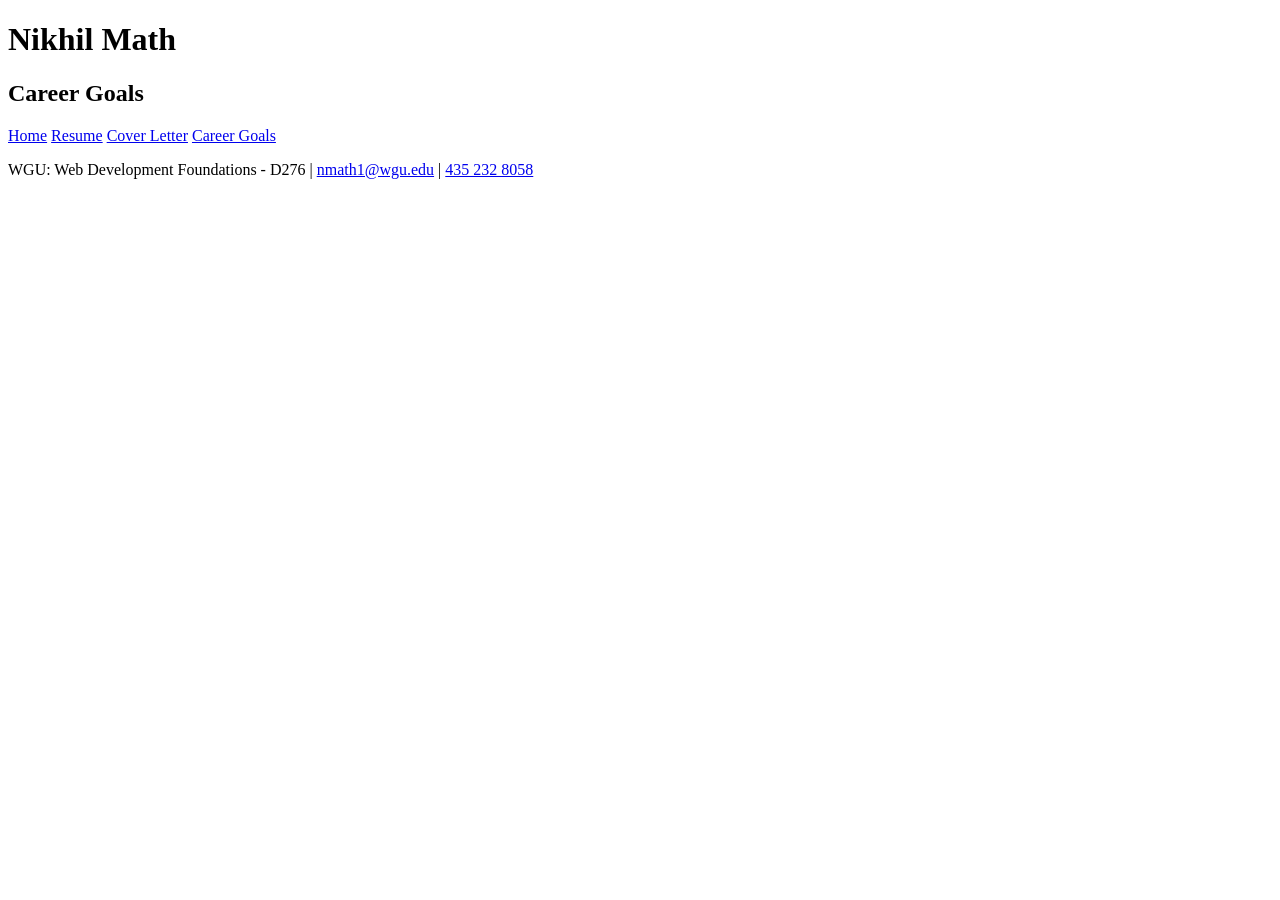
==== html-pages/career-goals.html @ 1b130dec "Created Base Template for the Pages" ====
<!doctype html>
<html lang="en">
  <head>
    <meta charset="UTF-8" />
    <meta name="viewport" content="width=device-width, initial-scale=1.0" />
    <link rel="stylesheet" href="/style.css" />
    <title>WGU - D276</title>
  </head>
  <body>
    <header>
      <h1>Nikhil Math</h1>
      <h2>Career Goals</h2>
      <nav>
        <a href="/index.html">Home</a>
        <a href="/html-pages/resume.html">Resume</a>
        <a href="/html-pages/cover-letter.html">Cover Letter</a>
        <a href="/html-pages/career-goals.html">Career Goals</a>
      </nav>
    </header>
    <main>
      <section>
      </section>
    </main>
    <footer>
      <p>
        WGU: Web Development Foundations - D276 |
        <a href="mailto:nmath1@wgu.edu">nmath1@wgu.edu</a> |
        <a href="tel:4352328058">435 232 8058</a>
      </p>
    </footer>
  </body>
</html>
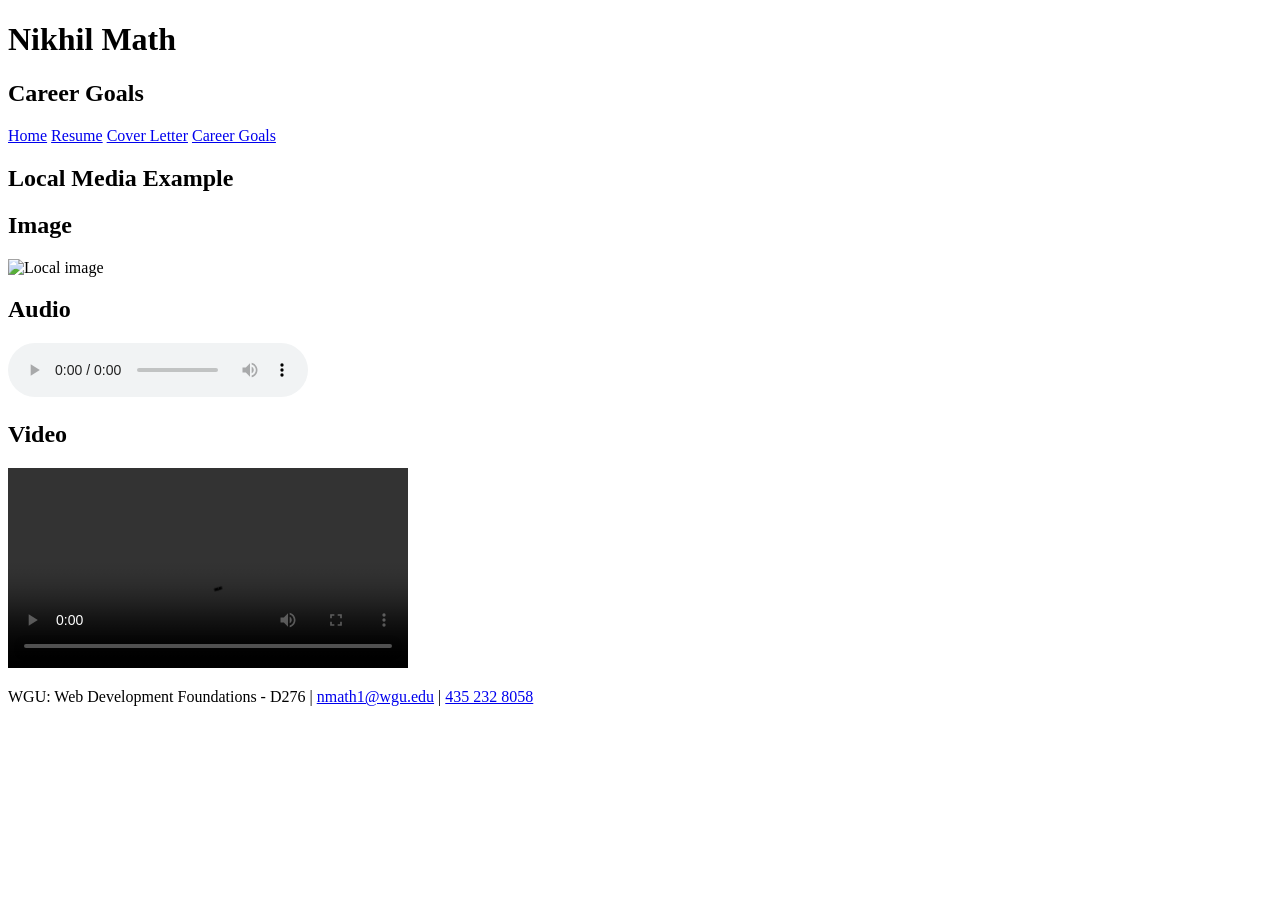
==== commit 706a01c5: "Created HTML for Digital Assets" ====
--- a/html-pages/career-goals.html
+++ b/html-pages/career-goals.html
@@ -19,6 +19,19 @@
     </header>
     <main>
       <section>
+        <h1>Local Media Example</h1>
+        <h2>Image</h2>
+        <img src="image.jpg" alt="Local image" width="300" />
+        <h2>Audio</h2>
+        <audio controls>
+          <source src="audio.mp3" type="audio/mpeg" />
+          Your browser does not support the audio element.
+        </audio>
+        <h2>Video</h2>
+        <video controls width="400">
+          <source src="video.mp4" type="video/mp4" />
+          Your browser does not support the video tag.
+        </video>
       </section>
     </main>
     <footer>
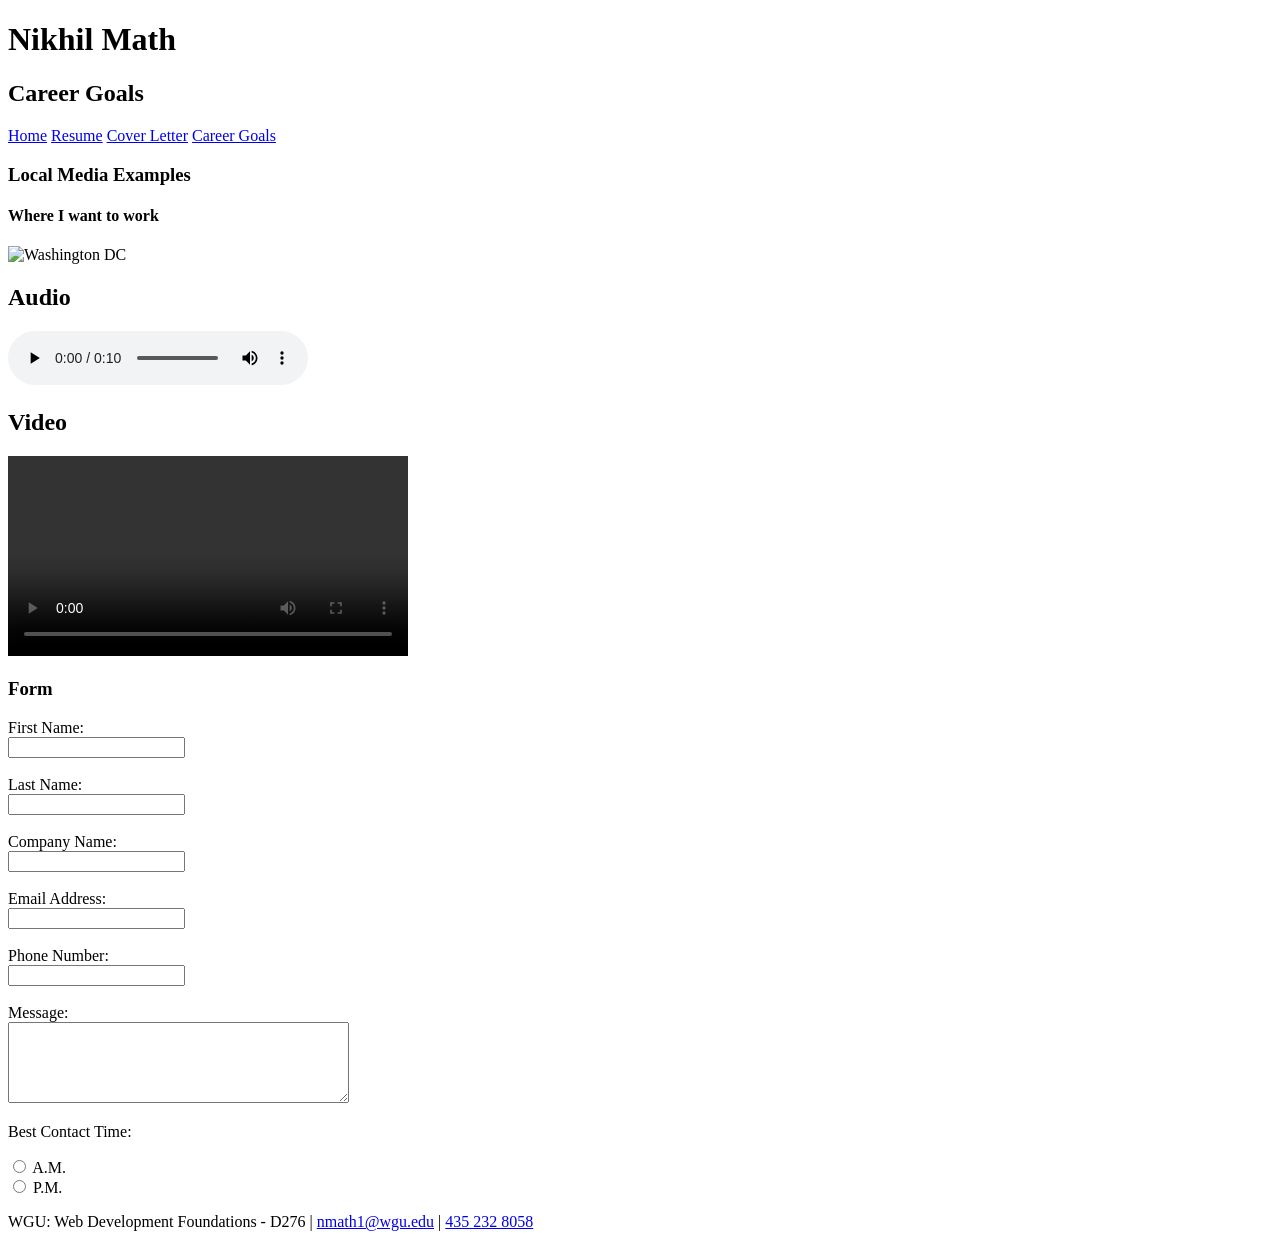
==== commit fb6594e5: "Finshed Base of Career Goals" ====
--- a/html-pages/career-goals.html
+++ b/html-pages/career-goals.html
@@ -19,20 +19,47 @@
     </header>
     <main>
       <section>
-        <h1>Local Media Example</h1>
-        <h2>Image</h2>
-        <img src="image.jpg" alt="Local image" width="300" />
+        <h3>Local Media Examples</h3>
+        <h4>Where I want to work</h4>
+        <img src="/image/work-here.jpg" alt="Washington DC" width="300" />
         <h2>Audio</h2>
         <audio controls>
-          <source src="audio.mp3" type="audio/mpeg" />
+          <source src="/audio/audio-sample.mp3" type="audio/mpeg" />
           Your browser does not support the audio element.
         </audio>
         <h2>Video</h2>
         <video controls width="400">
-          <source src="video.mp4" type="video/mp4" />
+          <source src="/video/cat_typing.mp4" type="video/mp4" />
           Your browser does not support the video tag.
         </video>
       </section>
+      <section>
+        <h3>Form</h3>
+        <form action="https://wp.zybooks.com/form-viewer.php" method="post">
+          <label for="fname">First Name:</label><br />
+          <input type="text" id="fname" name="firstname" required /><br /><br />
+          <label for="lname">Last Name:</label><br />
+          <input type="text" id="lname" name="lastname" required /><br /><br />
+          <label for="company">Company Name:</label><br />
+          <input type="text" id="company" name="company" required /><br /><br />
+          <label for="email">Email Address:</label><br />
+          <input type="email" id="email" name="email" required /><br /><br />
+          <label for="phone">Phone Number:</label><br />
+          <input type="tel" id="phone" name="phone" required /><br /><br />
+          <label for="message">Message:</label><br />
+          <textarea
+            id="message"
+            name="message"
+            rows="5"
+            cols="40"
+            required
+          ></textarea
+          ><br />
+          <p>Best Contact Time:</p>
+          <input type="radio" id="am" name="contacttime" value="am" required />
+          <label for="am">A.M.</label><br />
+          <input type="radio" id="pm" name="contacttime" value="pm" />
+          <label for="pm">P.M.</label><br />
     </main>
     <footer>
       <p>
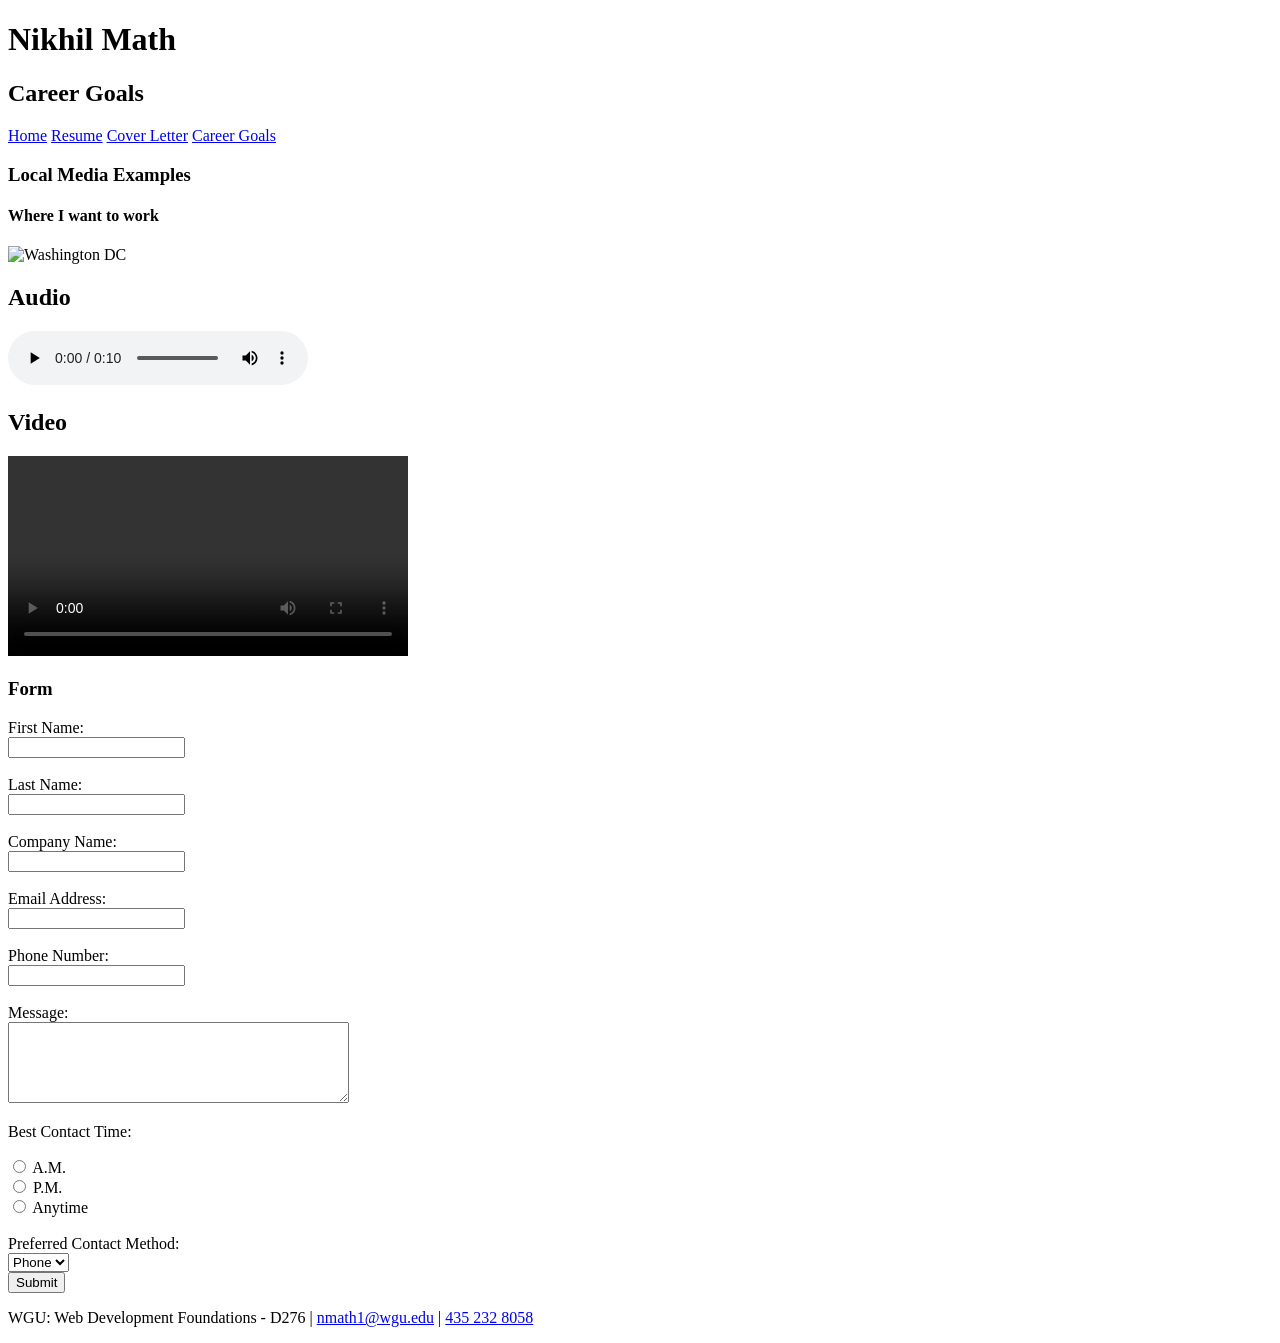
==== commit 2524cd78: "Updated Form" ====
--- a/html-pages/career-goals.html
+++ b/html-pages/career-goals.html
@@ -60,6 +60,17 @@
           <label for="am">A.M.</label><br />
           <input type="radio" id="pm" name="contacttime" value="pm" />
           <label for="pm">P.M.</label><br />
+          <input type="radio" id="anytime" name="contacttime" value="anytime" />
+          <label for="anytime">Anytime</label><br /><br />
+          <label for="contactmethod">Preferred Contact Method:</label><br />
+          <select id="contactmethod" name="contactmethod">
+            <option value="phone">Phone</option>
+            <option value="email">Email</option>
+            <option value="text">Text</option></select
+          ><br />
+          <input type="submit" value="Submit" />
+        </form>
+      </section>
     </main>
     <footer>
       <p>
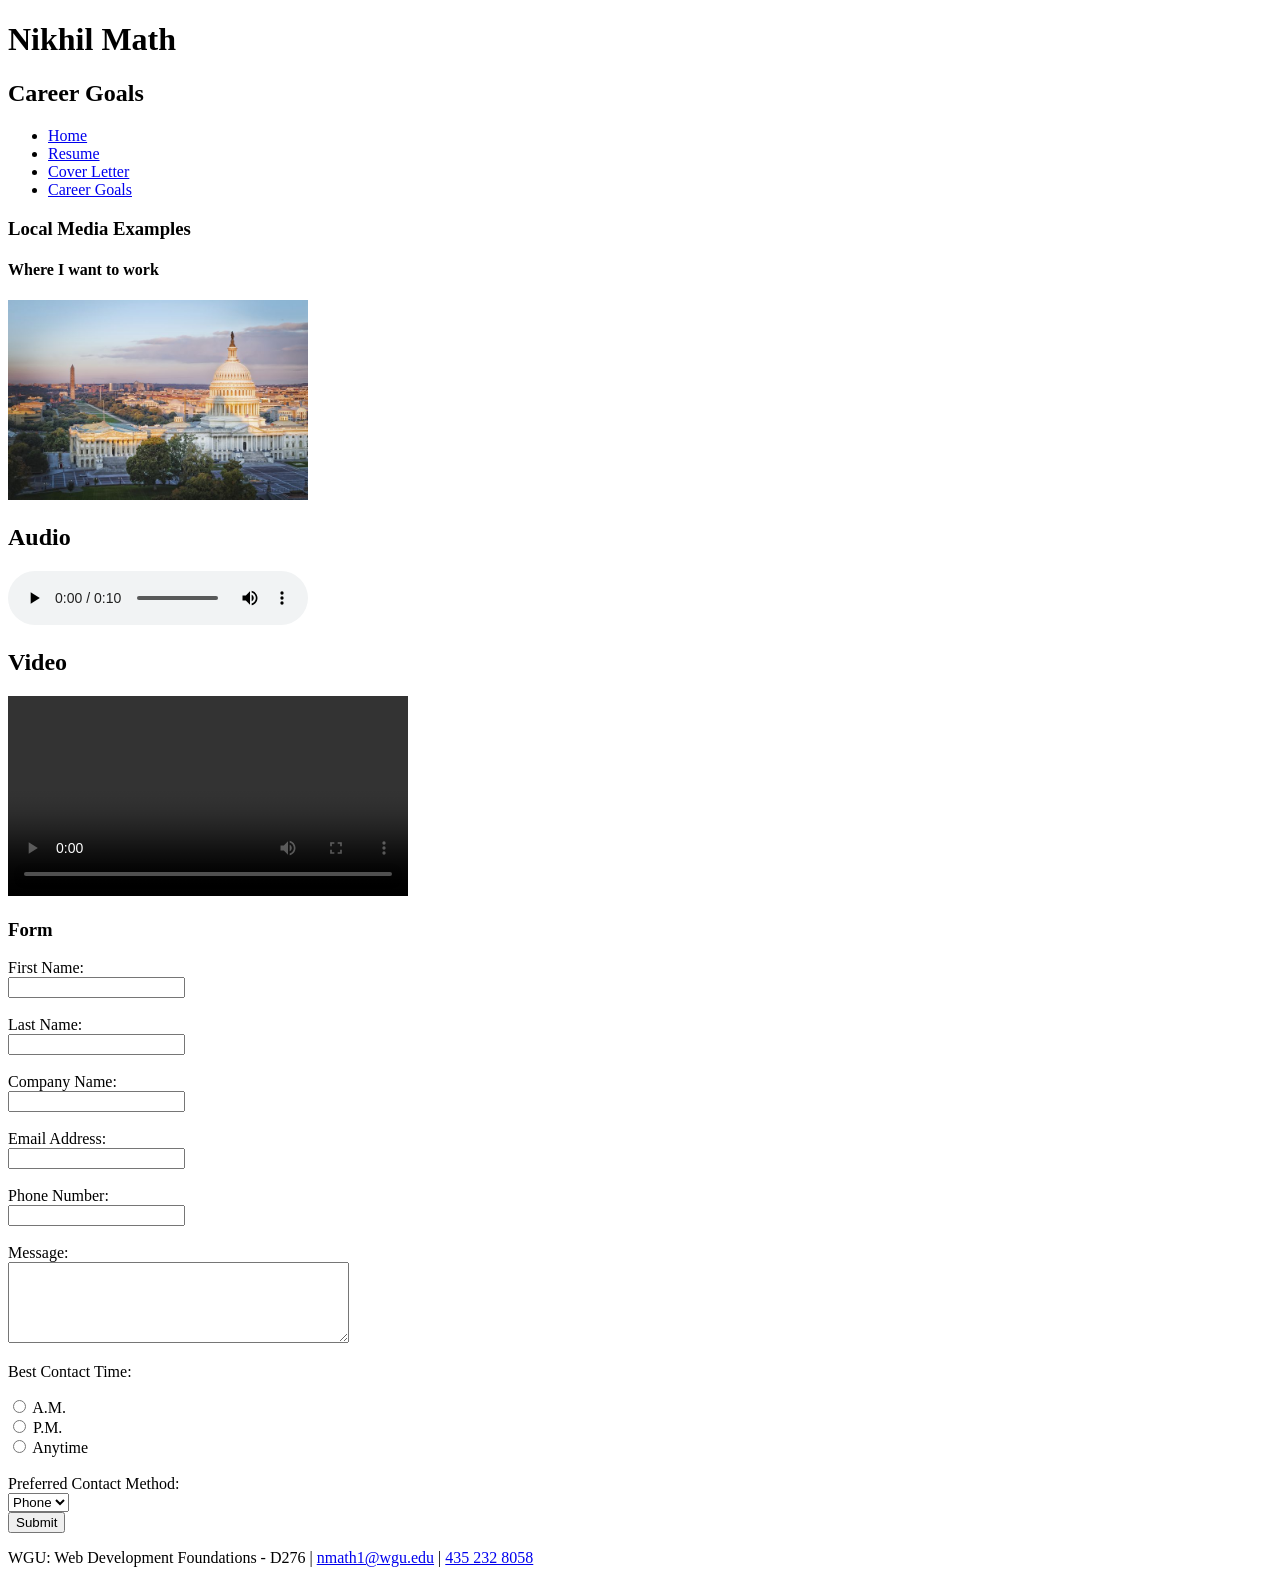
==== commit c938dba2: "Updated Nav" ====
--- a/html-pages/career-goals.html
+++ b/html-pages/career-goals.html
@@ -11,10 +11,12 @@
       <h1>Nikhil Math</h1>
       <h2>Career Goals</h2>
       <nav>
-        <a href="/index.html">Home</a>
-        <a href="/html-pages/resume.html">Resume</a>
-        <a href="/html-pages/cover-letter.html">Cover Letter</a>
-        <a href="/html-pages/career-goals.html">Career Goals</a>
+        <ul class="nav-list">
+          <li class="nav-item"><a href="/index.html">Home</a></li>
+          <li class="nav-item"><a href="/html-pages/resume.html">Resume</a></li>
+          <li class="nav-item"><a href="/html-pages/cover-letter.html">Cover Letter</a></li>
+          <li class="nav-item"><a href="/html-pages/career-goals.html">Career Goals</a></li>
+        </ul>
       </nav>
     </header>
     <main>
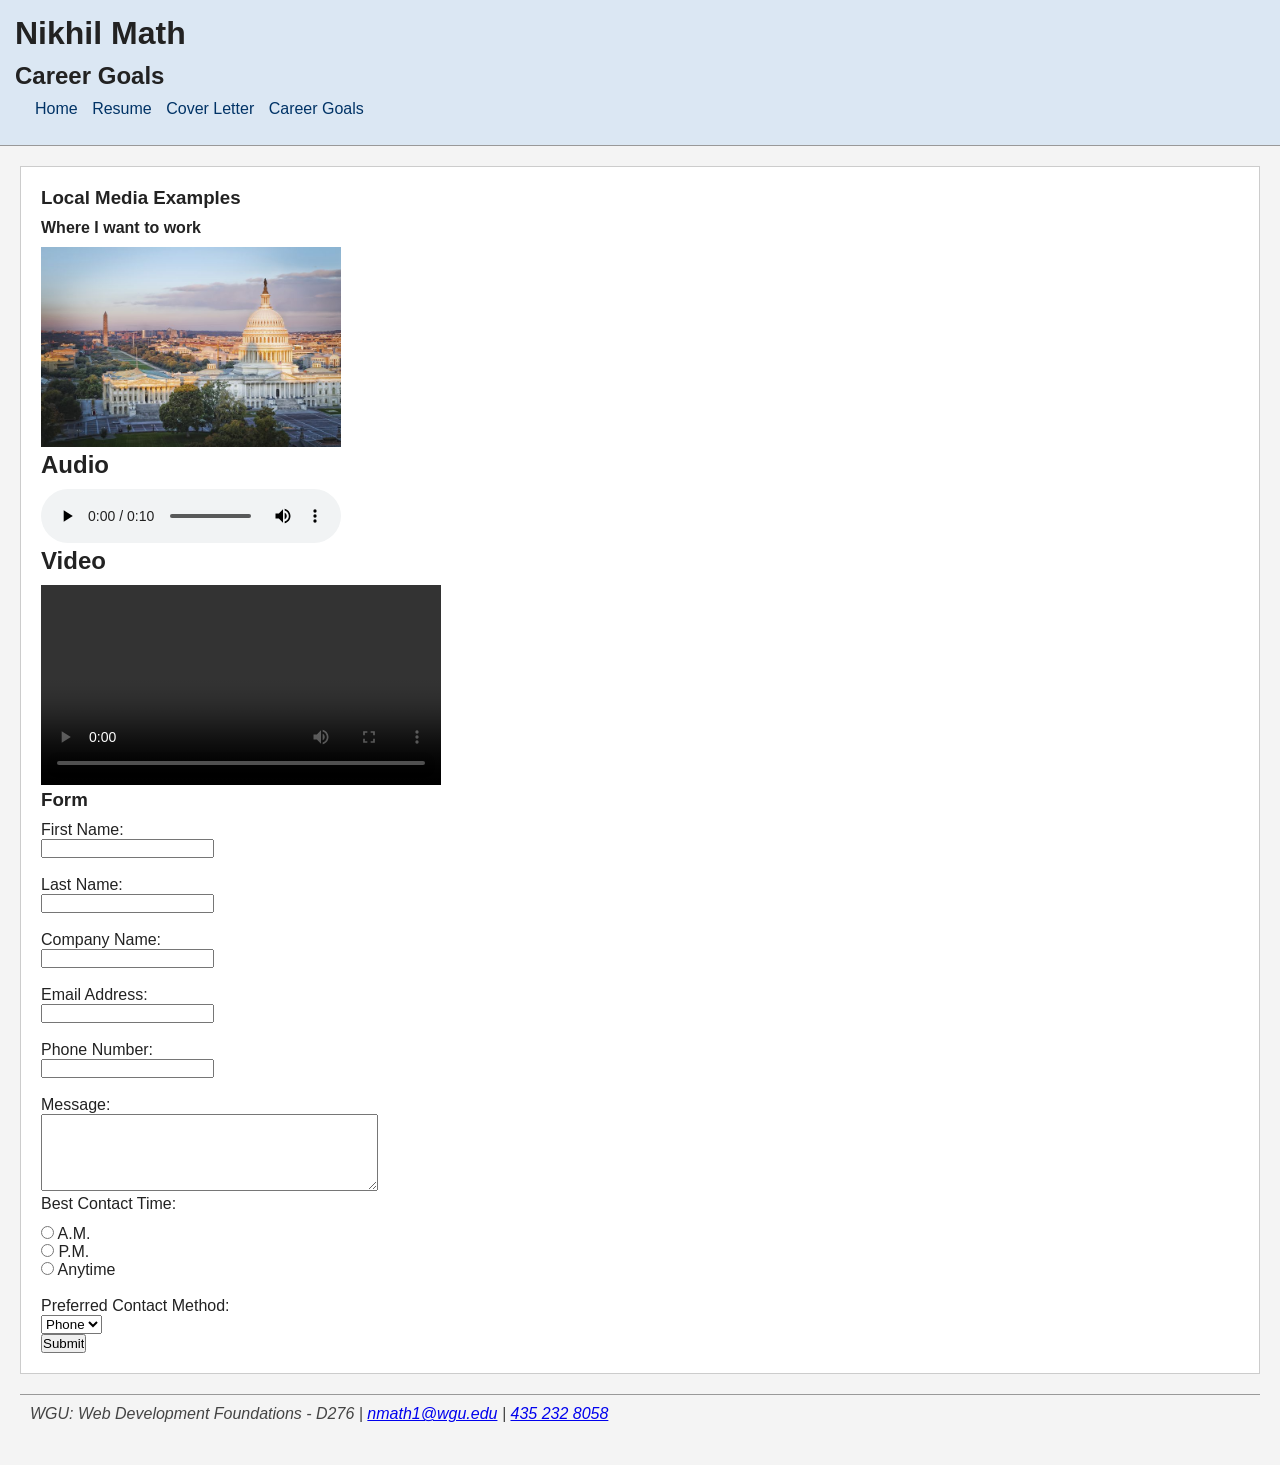
==== commit ac13e68e: "Fixed Links" ====
--- a/html-pages/career-goals.html
+++ b/html-pages/career-goals.html
@@ -3,7 +3,7 @@
   <head>
     <meta charset="UTF-8" />
     <meta name="viewport" content="width=device-width, initial-scale=1.0" />
-    <link rel="stylesheet" href="/style.css" />
+    <link rel="stylesheet" href="../style.css" />
     <title>WGU - D276</title>
   </head>
   <body>
@@ -12,26 +12,30 @@
       <h2>Career Goals</h2>
       <nav>
         <ul class="nav-list">
-          <li class="nav-item"><a href="/index.html">Home</a></li>
-          <li class="nav-item"><a href="/html-pages/resume.html">Resume</a></li>
-          <li class="nav-item"><a href="/html-pages/cover-letter.html">Cover Letter</a></li>
-          <li class="nav-item"><a href="/html-pages/career-goals.html">Career Goals</a></li>
+          <li class="nav-item"><a href="../index.html">Home</a></li>
+          <li class="nav-item"><a href="../html-pages/resume.html">Resume</a></li>
+          <li class="nav-item">
+            <a href="../html-pages/cover-letter.html">Cover Letter</a>
+          </li>
+          <li class="nav-item">
+            <a href="../html-pages/career-goals.html">Career Goals</a>
+          </li>
         </ul>
       </nav>
     </header>
-    <main>
+    <main id="main-content">
       <section>
         <h3>Local Media Examples</h3>
         <h4>Where I want to work</h4>
-        <img src="/image/work-here.jpg" alt="Washington DC" width="300" />
+        <img src="../image/work-here.jpg" alt="Washington DC" width="300" />
         <h2>Audio</h2>
         <audio controls>
-          <source src="/audio/audio-sample.mp3" type="audio/mpeg" />
+          <source src="../audio/audio-sample.mp3" type="audio/mpeg" />
           Your browser does not support the audio element.
         </audio>
         <h2>Video</h2>
         <video controls width="400">
-          <source src="/video/cat_typing.mp4" type="video/mp4" />
+          <source src="../video/cat_typing.mp4" type="video/mp4" />
           Your browser does not support the video tag.
         </video>
       </section>
@@ -74,7 +78,7 @@
         </form>
       </section>
     </main>
-    <footer>
+    <footer id="main-footer">
       <p>
         WGU: Web Development Foundations - D276 |
         <a href="mailto:nmath1@wgu.edu">nmath1@wgu.edu</a> |
--- a/style.css
+++ b/style.css
@@ -0,0 +1,96 @@
+/* universal selector */
+* {
+  margin: 0;
+  padding: 0;
+  box-sizing: border-box;
+}
+
+/* element selector */
+body {
+  font:
+    16px Arial,
+    sans-serif;
+  color: #222;
+  background-color: #f4f4f4;
+}
+
+header {
+  background-color: #dbe7f3;
+  padding: 15px;
+  border-bottom: 1px solid #999;
+}
+
+main {
+  margin: 20px;
+  padding: 20px;
+  background-color: white;
+  border: 1px solid #ccc;
+}
+
+footer {
+  margin: 20px;
+  padding: 10px;
+  border-top: 1px solid #999;
+  font-style: italic;
+}
+
+h1,
+h2,
+h3,
+h4 {
+  margin-bottom: 10px;
+}
+
+p {
+  margin-bottom: 12px;
+}
+
+ul {
+  margin-left: 20px;
+  margin-bottom: 12px;
+  list-style-type: square; /* list-style property */
+}
+
+table {
+  width: 100%;
+  border-collapse: collapse;
+  margin-top: 10px;
+}
+
+th,
+td {
+  border: 1px solid #999;
+  padding: 8px;
+  text-align: left;
+}
+
+/* class selector */
+.nav-list {
+  list-style: none;
+  margin-top: 10px;
+}
+
+.nav-item {
+  display: inline;
+  margin-right: 10px;
+}
+
+/* id selector */
+#main-content {
+  background-color: #ffffff;
+}
+
+#main-footer {
+  color: #444;
+}
+
+/* descendant selector */
+nav ul li a {
+  color: #003366;
+  text-decoration: none;
+}
+
+/* pseudo-class selector */
+nav ul li a:hover {
+  color: #cc0000;
+}
